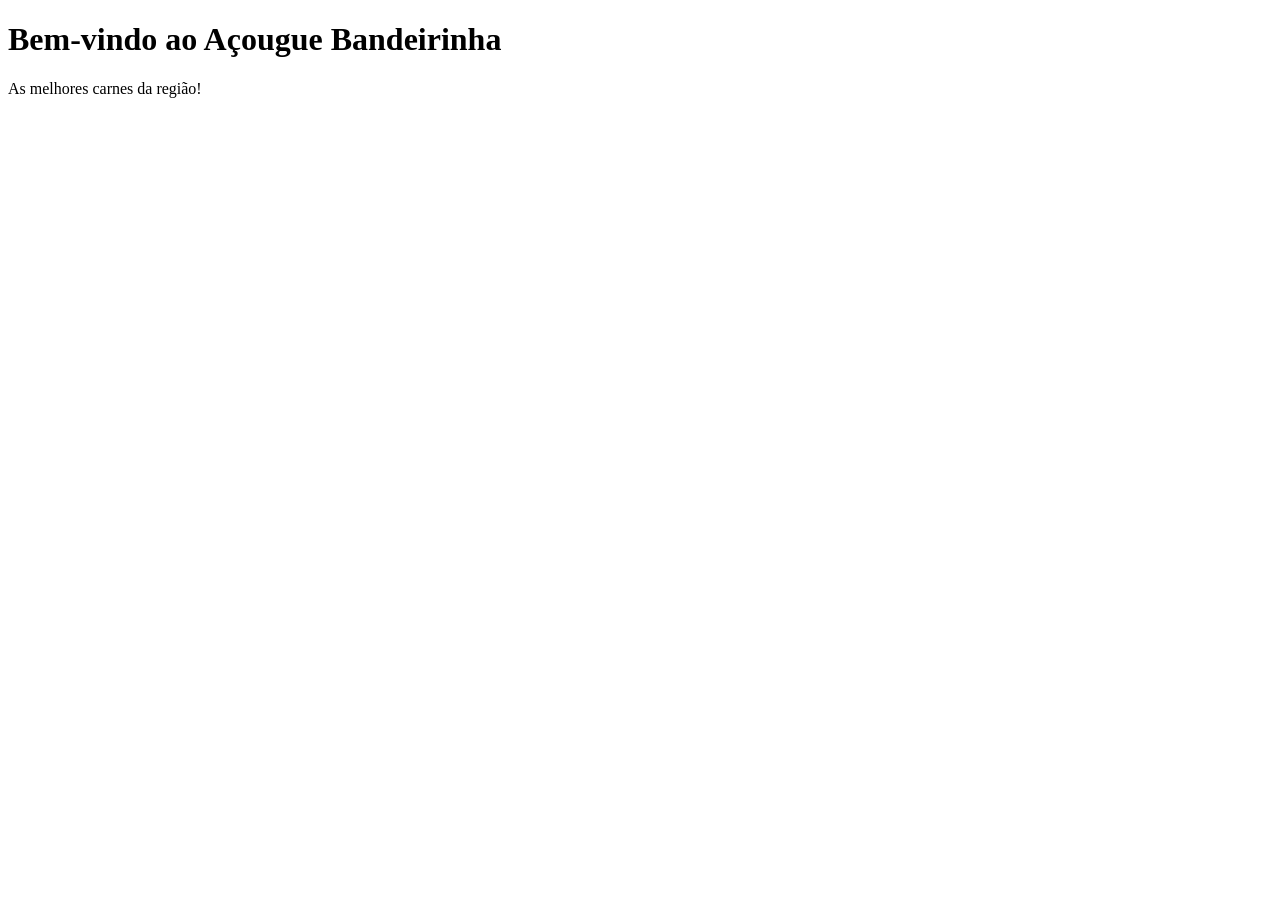
==== index.html @ 76d918b0 "Create index.html text" ====
<!DOCTYPE html>
<html>
  <head>
    <meta charset="UTF-8" />
    <title>Açougue Bandeirinha</title>
  </head>
  <body>
    <h1>Bem-vindo ao Açougue Bandeirinha</h1>
    <p>As melhores carnes da região!</p>
  </body>
</html>
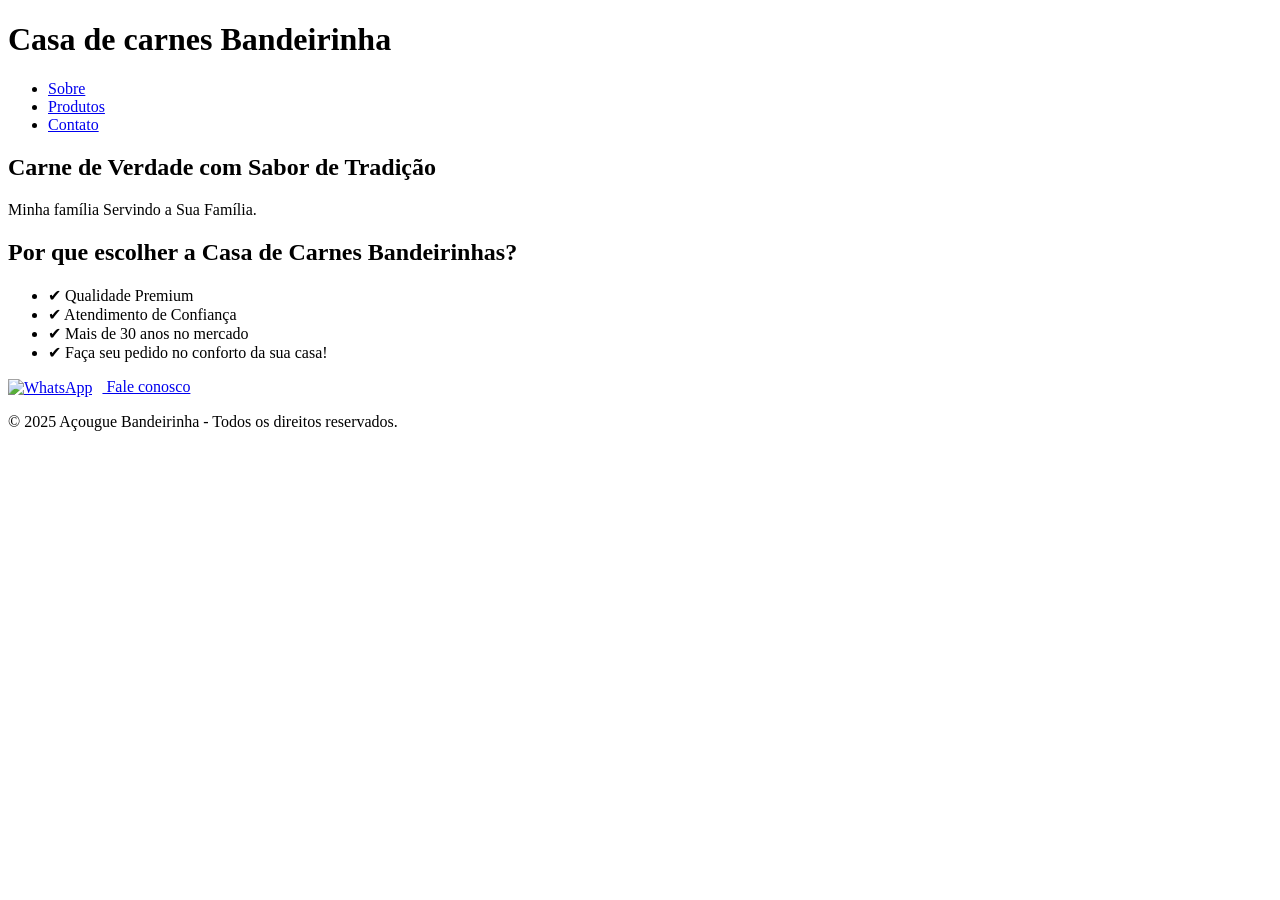
==== commit e007a890: "Update index.html" ====
--- a/index.html
+++ b/index.html
@@ -1,11 +1,58 @@
 <!DOCTYPE html>
-<html>
-  <head>
-    <meta charset="UTF-8" />
-    <title>Açougue Bandeirinha</title>
-  </head>
-  <body>
-    <h1>Bem-vindo ao Açougue Bandeirinha</h1>
-    <p>As melhores carnes da região!</p>
-  </body>
+<html lang="pt-br">
+<head>
+  <meta name="description" content="Açougue com carnes de qualidade no citrolândia. Tradição e confiança há mais de 30 anos.">
+
+  <meta charset="UTF-8">
+  <meta name="viewport" content="width=device-width, initial-scale=1.0">
+  <title>Casa de carnes Bandeirinha</title>
+  <link rel="stylesheet" href="style.css">
+</head>
+<body>
+  <header>
+    <h1>Casa de carnes Bandeirinha</h1>
+    <nav>
+      <ul>
+        <li><a href="index.html">Sobre</a></li>
+        <li><a href="produtos.html">Produtos</a></li>
+        <li><a href="contato.html">Contato</a></li>
+      </ul>
+    </nav>
+  </header>
+
+  <section id="banner">
+    <div class="banner-content">
+      <h2>Carne de Verdade com Sabor de Tradição</h2>
+      <p>Minha família Servindo a Sua Família.</p>
+    </div>
+  </section>
+
+  <section class="destaque">
+    <h2>Por que escolher a Casa de Carnes Bandeirinhas?</h2>
+    <ul>
+      <li>✔ Qualidade Premium</li>
+      <li>✔ Atendimento de Confiança</li>
+      <li>✔ Mais de 30 anos no mercado</li>
+      <li>✔ Faça seu pedido no conforto da sua casa!</li>
+    </ul>
+  </section>
+
+  <footer>
+    <a 
+  href="https://wa.me/5531984727548?text=Ol%C3%A1%2C%20eu%20vim%20pelo%20site!"  
+  target="_blank" 
+  class="whatsapp-botao"
+>
+  <img src="https://cdn-icons-png.flaticon.com/512/733/733585.png" 
+       alt="WhatsApp" 
+       style="width: 30px; height: 30px; margin-right: 10px; vertical-align: middle;">
+  Fale conosco
+</a>
+
+    <p>&copy; 2025 Açougue Bandeirinha - Todos os direitos reservados.</p>
+  </footer>
+
+  <script src="script.js"></script>
+</body>
 </html>
+
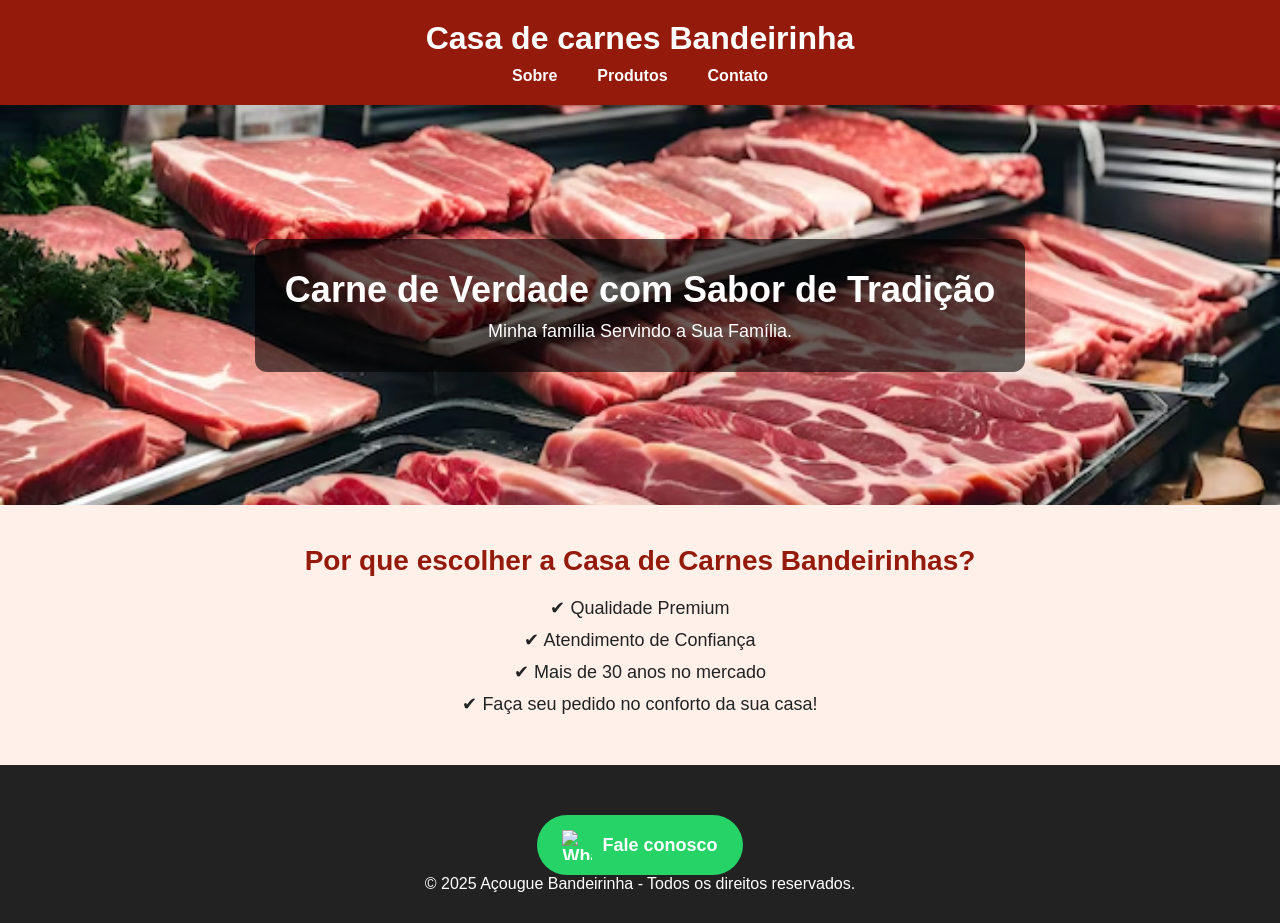
==== commit d0b1b307: "Update index.html" ====
--- a/index.html
+++ b/index.html
@@ -1,6 +1,8 @@
 <!DOCTYPE html>
 <html lang="pt-br">
 <head>
+  <meta name="viewport" content="width=device-width, initial-scale=1.0">
+
   <meta name="description" content="Açougue com carnes de qualidade no citrolândia. Tradição e confiança há mais de 30 anos.">
 
   <meta charset="UTF-8">
--- a/style.css
+++ b/style.css
@@ -0,0 +1,247 @@
+/* Reset básico */
+@media (max-width: 768px) {
+  .produto, .contato {
+    font-size: 18px;
+    padding: 10px;
+    flex-direction: column; /* Se for flexbox */
+  }
+
+  body {
+    font-size: 16px;
+  }
+}
+
+* {
+  margin: 0;
+  padding: 0;
+  box-sizing: border-box;
+}
+
+body {
+  font-family: 'Segoe UI', sans-serif;
+  background-color: #fffdfc;
+  color: #222;
+}
+
+header {
+  background-color: #941b0c;
+  padding: 20px;
+  color: white;
+  text-align: center;
+  box-shadow: 0 2px 5px rgba(0,0,0,0.2);
+}
+
+nav ul {
+  display: flex;
+  justify-content: center;
+  gap: 40px;
+  margin-top: 10px;
+  list-style: none;
+}
+
+nav a {
+  color: white;
+  text-decoration: none;
+  font-weight: bold;
+  font-size: 16px;
+}
+
+nav a:hover {
+  text-decoration: underline;
+}
+
+#banner {
+  background: url("imagens/banner.jpg") center/cover no-repeat;
+  height: 400px;
+  display: flex;
+  align-items: center;
+  justify-content: center;
+}
+
+.banner-content {
+  background-color: rgba(0, 0, 0, 0.6);
+  color: white;
+  text-align: center;
+  padding: 30px;
+  border-radius: 12px;
+}
+
+.banner-content h2 {
+  font-size: 36px;
+  margin-bottom: 10px;
+}
+
+.banner-content p {
+  font-size: 18px;
+}
+
+.destaque {
+  padding: 40px 20px;
+  text-align: center;
+  background-color: #fff0ea;
+}
+
+.destaque h2 {
+  font-size: 28px;
+  margin-bottom: 20px;
+  color: #941b0c;
+}
+
+.destaque ul {
+  list-style: none;
+  font-size: 18px;
+}
+
+.destaque li {
+  margin-bottom: 10px;
+}
+
+footer {
+  background-color: #222;
+  color: white;
+  text-align: center;
+  padding: 30px 20px;
+}
+
+.icon-social {
+  width: 32px;
+  height: 32px;
+  display: block;
+}
+
+.produtos-grid {
+  display: grid;
+  grid-template-columns: repeat(2, 1fr);
+  gap: 30px;
+  padding: 40px 20px;
+  width: 100%;
+  max-width: 1100px;
+  margin: auto;
+}
+
+.produto {
+  background-color: white;
+  border-radius: 10px;
+  box-shadow: 0 2px 10px rgba(0,0,0,0.1);
+  overflow: hidden;
+  text-align: center;
+  transition: transform 0.3s;
+}
+
+.produto img {
+  width: 100%;
+  max-width: 400px;
+  height: 300px;
+  object-fit: cover;
+  display: block;
+}
+
+.produto h3 {
+  font-size: 22px;
+  margin: 15px 0 5px;
+  color: #941b0c;
+}
+
+.produto p {
+  font-size: 16px;
+  padding: 0 10px 20px;
+  color: #555;
+}
+
+.produto:hover {
+  transform: scale(1.02);
+}
+.contato-container {
+  max-width: 800px;
+  margin: 50px auto;
+  padding: 20px;
+  background-color: #fff;
+  border-radius: 15px;
+  box-shadow: 0 0 15px rgba(0,0,0,0.1);
+  text-align: center;
+}
+
+.contato-container h2 {
+  font-size: 32px;
+  color: #941b0c;
+  margin-bottom: 15px;
+}
+
+.contato-container p {
+  font-size: 18px;
+  margin: 10px 0;
+  color: #333;
+}
+
+.contato-info {
+  margin: 30px 0;
+  text-align: left;
+  padding: 0 20px;
+}
+
+.contato-info p {
+  font-size: 18px;
+  margin: 15px 0;
+}
+
+.whatsapp-botao {
+  display: inline-flex;
+  align-items: center;
+  padding: 15px 25px;
+  background-color: #25D366;
+  color: white;
+  font-size: 18px;
+  font-weight: bold;
+  border-radius: 50px;
+  text-decoration: none;
+  transition: background 0.3s;
+  margin-top: 20px;
+}
+
+.whatsapp-botao:hover {
+  background-color: #1ebe5d;
+}
+
+
+
+.icon-redes {
+  width: 32px;
+  height: 32px;
+  display: block;
+}
+
+.redes-botao {
+  display: inline-flex;
+  align-items: center;
+  gap: 10px;
+  margin-top: 20px;
+  padding: 12px 25px;
+  background-color: #E1306C;
+  color: white;
+  font-size: 20px;
+  font-weight: bold;
+  border-radius: 50px;
+  text-decoration: none;
+  transition: background 0.3s;
+}
+
+.redes-botao:hover {
+  background-color: #c72a5d;
+}
+
+.icon-redes {
+  width: 32px;
+  height: 32px;
+  display: block;
+}
+.preco-vermelho {
+  color: #e60000;
+  font-weight: bold;
+  font-size: 20px;
+}
+.preco-vermelho {
+  color: #e60000;
+  font-weight: bold;
+  
+
+}
